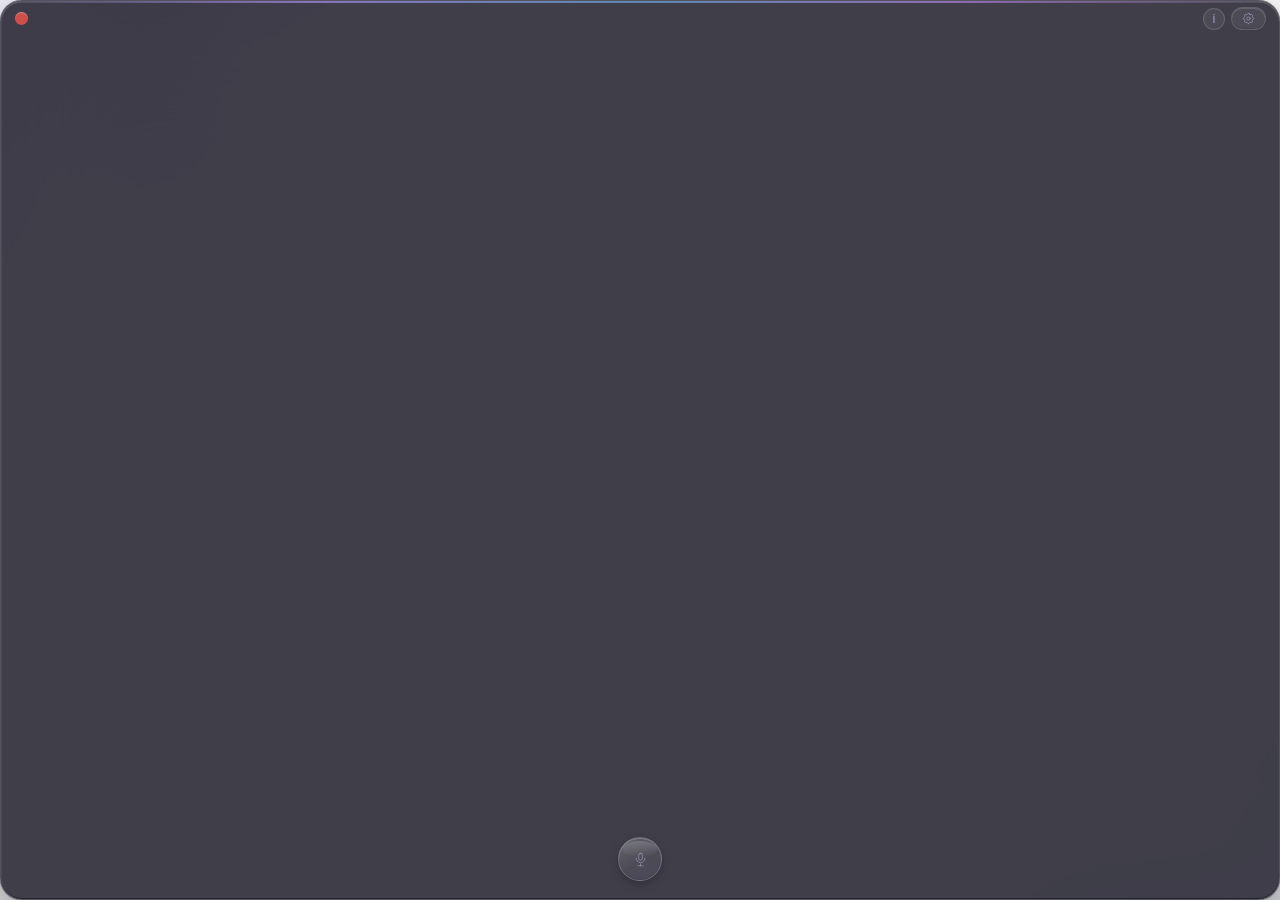
==== ui/index.html @ 180d0a1d "Initial commit: WhisperNote floating voice-to-text app" ====
<!DOCTYPE html>
<html lang="en">
<head>
  <meta charset="UTF-8" />
  <meta name="viewport" content="width=device-width, initial-scale=1.0" />
  <title>whisper note</title>
  <link rel="stylesheet" href="style.css" />
</head>
<body class="pre-open">

  <!-- Drag handle -->
  <div class="drag-region"></div>

  <!-- Ambient orbs -->
  <div class="orb orb-1"></div>
  <div class="orb orb-2"></div>
  <div class="orb orb-3"></div>

  <!-- Settings gear (top-right) -->
  <div class="top-controls">
    <button class="info-btn" id="infoBtn" title="How it works" aria-label="How it works">
      i
    </button>
    <div class="help-card" id="helpCard" role="note" aria-label="Shortcuts and tips">
      <p><kbd>⌃⌘A</kbd> Start/stop recording</p>
      <p><kbd>Space</kbd> Pause/resume while recording</p>
      <p><kbd>Enter</kbd> Stop and transcribe</p>
      <p class="help-tip">Tip: While paused, click the center icon in the waveform to discard.</p>
    </div>
    <button class="settings-btn" id="settingsBtn" title="Settings">
      <svg viewBox="0 0 20 20" fill="none" stroke="currentColor" stroke-width="1.5" stroke-linecap="round" stroke-linejoin="round">
        <path d="M11.49 3.17c-.38-1.56-2.6-1.56-2.98 0a1.532 1.532 0 01-2.286.948c-1.372-.836-2.942.734-2.106 2.106.54.886.061 2.042-.947 2.287-1.561.379-1.561 2.6 0 2.978a1.532 1.532 0 01.947 2.287c-.836 1.372.734 2.942 2.106 2.106a1.532 1.532 0 012.287.947c.379 1.561 2.6 1.561 2.978 0a1.533 1.533 0 012.287-.947c1.372.836 2.942-.734 2.106-2.106a1.533 1.533 0 01.947-2.287c1.561-.379 1.561-2.6 0-2.978a1.532 1.532 0 01-.947-2.287c.836-1.372-.734-2.942-2.106-2.106a1.532 1.532 0 01-2.287-.947z"/>
        <circle cx="10" cy="10" r="2.5"/>
      </svg>
    </button>
  </div>

  <!-- Main glass shell -->
  <div class="shell" id="shell">

    <button class="close-btn" id="closeBtn" title="Close">×</button>

    <!-- Transcript / history area -->
    <div class="chat-wrap" id="chatWrap">
      <div class="messages" id="messages"></div>

      <!-- Mic button row -->
      <div class="bottom-bar">
        <div class="mic-wrap" id="micWrap">
          <div class="mic-btn-wrap" id="micBtnWrap">
            <button class="mic-btn" id="micBtn" title="Record  ⌃⌘A">
              <svg class="mic-icon" viewBox="0 0 24 24" fill="none" stroke="currentColor" stroke-width="1.5" stroke-linecap="round" stroke-linejoin="round">
                <rect x="9" y="2" width="6" height="11" rx="3"/>
                <path d="M5 10a7 7 0 0 0 14 0"/>
                <line x1="12" y1="19" x2="12" y2="22"/>
                <line x1="8"  y1="22" x2="16" y2="22"/>
              </svg>
            </button>
          </div>
      </div>
    </div>

  </div>

  <!-- Settings panel -->
  <div class="settings-overlay" id="settingsOverlay" style="display:none">
    <div class="settings-panel">
      <div class="settings-header">
        <span class="settings-title">Settings</span>
        <button class="settings-close" id="settingsClose">×</button>
      </div>
      <div class="settings-body">

        <label class="settings-label">Transcriber (primary)</label>
        <div class="settings-endpoint-row">
          <input
            class="settings-input"
            id="transcriberIpInput"
            type="text"
            placeholder="IP address"
            autocomplete="off"
            spellcheck="false"
          />
          <input
            class="settings-input settings-port-input"
            id="transcriberPortInput"
            type="number"
            min="1"
            max="65535"
            placeholder="9000"
            autocomplete="off"
            spellcheck="false"
          />
        </div>
        <label class="settings-label">Primary model</label>
        <select class="settings-select" id="transcriberModelSelect">
          <option value="tiny">tiny</option>
          <option value="base">base</option>
          <option value="small">small</option>
          <option value="medium" selected>medium</option>
          <option value="large-v3">large-v3</option>
        </select>
        <p class="settings-hint">Leave empty to skip remote transcription.</p>

        <label class="settings-label" style="margin-top: 14px">Transcriber (fallback)</label>
        <div class="settings-endpoint-row">
          <input
            class="settings-input"
            id="transcriberFallbackIpInput"
            type="text"
            placeholder="IP address"
            autocomplete="off"
            spellcheck="false"
          />
          <input
            class="settings-input settings-port-input"
            id="transcriberFallbackPortInput"
            type="number"
            min="1"
            max="65535"
            placeholder="9000"
            autocomplete="off"
            spellcheck="false"
          />
        </div>
        <label class="settings-label">Fallback model</label>
        <select class="settings-select" id="transcriberFallbackModelSelect">
          <option value="tiny">tiny</option>
          <option value="base">base</option>
          <option value="small">small</option>
          <option value="medium" selected>medium</option>
          <option value="large-v3">large-v3</option>
        </select>

        <label class="settings-label settings-toggle-row" style="margin-top: 14px">
          Always on top
          <input type="checkbox" id="alwaysOnTopToggle" />
          <span class="toggle-track"><span class="toggle-thumb"></span></span>
        </label>

        <label class="settings-label settings-toggle-row" style="margin-top: 14px">
          Use hosted Whisper
          <input type="checkbox" id="useHostedWhisperToggle" />
          <span class="toggle-track"><span class="toggle-thumb"></span></span>
        </label>
        <p class="settings-hint">Try primary/fallback remote servers first.</p>

        <label class="settings-label settings-toggle-row" style="margin-top: 10px">
          Use local fallback
          <input type="checkbox" id="useLocalFallbackToggle" />
          <span class="toggle-track"><span class="toggle-thumb"></span></span>
        </label>
        <p class="settings-hint">Use on-device Whisper if hosted is off or unreachable.</p>

        <label class="settings-label" style="margin-top: 10px">Local Whisper model</label>
        <select class="settings-select" id="localWhisperModelSelect">
          <option value="tiny">tiny  (fastest)</option>
          <option value="base">base</option>
          <option value="small" selected>small  (recommended)</option>
          <option value="medium">medium</option>
          <option value="large-v3">large-v3  (best quality)</option>
        </select>
        <p class="settings-hint">Used when local fallback is active or hosted is disabled.</p>

      </div>
      <div class="settings-footer">
        <button class="settings-save-btn" id="settingsSave">Save</button>
      </div>
    </div>
  </div>

  <script src="app.js"></script>
</body>
</html>
---- ui/style.css ----
/* ── Reset & base ─────────────────────────────────────────────────────────── */
*, *::before, *::after { box-sizing: border-box; margin: 0; padding: 0; }

:root {
  --glass-bg:     rgba(10, 8, 22, 0.78);
  --glass-border: rgba(255, 255, 255, 0.11);

  --accent:       #a78bfa;
  --accent-dim:   rgba(167, 139, 250, 0.18);
  --accent-glow:  rgba(167, 139, 250, 0.35);

  --text:         rgba(235, 232, 255, 0.93);
  --text-dim:     rgba(190, 185, 230, 0.50);
  --text-muted:   rgba(160, 155, 210, 0.30);

  --user-bg:      rgba(167, 139, 250, 0.13);
  --user-border:  rgba(167, 139, 250, 0.22);

  --scrollbar-w: 2px;
  font-size: 14px;
}

html, body {
  width: 100%; height: 100%;
  overflow: hidden;
  background: transparent;
  font-family: -apple-system, "SF Pro Text", "Segoe UI", sans-serif;
  color: var(--text);
  -webkit-font-smoothing: antialiased;
}

/* ── Ambient orbs ─────────────────────────────────────────────────────────── */
.orb {
  position: fixed;
  border-radius: 50%;
  filter: blur(90px);
  pointer-events: none;
  z-index: 0;
  animation: drift 22s ease-in-out infinite alternate;
}
.orb-1 {
  width: 480px; height: 480px;
  background: radial-gradient(circle, rgba(120,80,255,0.30), transparent 65%);
  top: -140px; left: -100px;
  animation-duration: 22s;
}
.orb-2 {
  width: 380px; height: 380px;
  background: radial-gradient(circle, rgba(50,120,255,0.20), transparent 65%);
  bottom: -120px; right: -70px;
  animation-duration: 28s; animation-delay: -10s;
}
.orb-3 {
  width: 260px; height: 260px;
  background: radial-gradient(circle, rgba(200,80,180,0.14), transparent 65%);
  top: 38%; left: 52%;
  animation-duration: 34s; animation-delay: -18s;
}
@keyframes drift {
  0%   { transform: translate(0, 0) scale(1); }
  100% { transform: translate(28px, 18px) scale(1.10); }
}

/* ── Drag region ──────────────────────────────────────────────────────────── */
.drag-region {
  position: fixed;
  top: 0; left: 30px; right: 0;
  height: 36px;
  -webkit-app-region: drag;
  z-index: 10;
}

/* ── Shell ────────────────────────────────────────────────────────────────── */
.shell {
  position: fixed;
  inset: 0;
  z-index: 5;
  background: var(--glass-bg);
  backdrop-filter: blur(56px) saturate(200%) brightness(1.08);
  -webkit-backdrop-filter: blur(56px) saturate(200%) brightness(1.08);
  border: 1px solid var(--glass-border);
  border-radius: 22px;
  overflow: hidden;
  box-shadow:
    inset 0 1.5px 0 rgba(255, 255, 255, 0.14),
    inset 1px 0 0 rgba(255, 255, 255, 0.06),
    inset 0 -1px 0 rgba(0, 0, 0, 0.40),
    0 40px 100px rgba(0, 0, 0, 0.60),
    0 0 0 0.5px rgba(0, 0, 0, 0.45);
  display: flex;
  flex-direction: column;
}

/* Top iridescent sheen */
.shell::before {
  content: "";
  position: absolute;
  top: 0; left: 0; right: 0;
  height: 1.5px;
  background: linear-gradient(
    90deg,
    transparent 0%,
    rgba(167, 139, 250, 0.60) 25%,
    rgba(100, 180, 255, 0.55) 50%,
    rgba(200, 130, 255, 0.50) 75%,
    transparent 100%
  );
  border-radius: 22px 22px 0 0;
  pointer-events: none;
  z-index: 1;
}

/* ── Close button ─────────────────────────────────────────────────────────── */
.close-btn {
  position: absolute;
  top: 11px; left: 14px;
  width: 13px; height: 13px;
  background: rgba(255, 85, 75, 0.75);
  border: none;
  border-radius: 50%;
  cursor: pointer;
  z-index: 20;
  font-size: 0;
  color: transparent;
  transition: background 0.2s, transform 0.15s, box-shadow 0.2s;
  -webkit-app-region: no-drag;
  box-shadow: inset 0 1px 0 rgba(255,255,255,0.30);
}
.close-btn:hover {
  background: rgba(255, 60, 48, 1);
  transform: scale(1.18);
  box-shadow: inset 0 1px 0 rgba(255,255,255,0.30), 0 0 8px rgba(255,60,48,0.50);
  font-size: 9px;
  color: rgba(100, 0, 0, 0.70);
  display: flex; align-items: center; justify-content: center;
}

/* ── Top controls (settings gear) ────────────────────────────────────────── */
.top-controls {
  position: fixed;
  top: 7px; right: 14px;
  z-index: 25;
  -webkit-app-region: no-drag;
  display: flex;
  align-items: center;
  gap: 6px;
}

.info-btn {
  width: 22px;
  height: 22px;
  border: 1px solid rgba(255, 255, 255, 0.14);
  border-radius: 50%;
  background: rgba(255, 255, 255, 0.07);
  color: var(--text-dim);
  font-size: 12px;
  font-weight: 600;
  line-height: 1;
  cursor: pointer;
  display: flex;
  align-items: center;
  justify-content: center;
  transition: background 0.2s, border-color 0.2s, color 0.2s;
}
.info-btn:hover,
.info-btn:focus-visible {
  background: rgba(255, 255, 255, 0.12);
  border-color: rgba(167, 139, 250, 0.38);
  color: var(--text);
  outline: none;
}

.help-card {
  position: absolute;
  top: 30px;
  right: 38px;
  width: 245px;
  border-radius: 11px;
  background: rgba(10, 8, 22, 0.90);
  border: 1px solid rgba(167, 139, 250, 0.22);
  box-shadow: 0 14px 34px rgba(0, 0, 0, 0.42);
  padding: 10px 11px;
  color: var(--text-dim);
  font-size: 11px;
  line-height: 1.5;
  opacity: 0;
  transform: translateY(-4px);
  pointer-events: none;
  visibility: hidden;
  transition: opacity 0.16s ease, transform 0.16s ease, visibility 0.16s;
}
.help-card.open {
  opacity: 1;
  transform: translateY(0);
  visibility: visible;
}
.help-card p + p {
  margin-top: 5px;
}
.help-card .help-tip {
  margin-top: 7px;
  color: var(--text-muted);
}
.help-card kbd {
  display: inline-block;
  min-width: 40px;
  padding: 1px 5px;
  border-radius: 6px;
  border: 1px solid rgba(255, 255, 255, 0.15);
  background: rgba(255, 255, 255, 0.06);
  color: var(--text);
  font-size: 10px;
  font-family: "SF Mono", "Fira Mono", monospace;
  letter-spacing: 0.02em;
}

.settings-btn {
  padding: 4px 10px;
  background: rgba(255, 255, 255, 0.07);
  border: 1px solid rgba(255, 255, 255, 0.12);
  border-radius: 20px;
  cursor: pointer;
  display: flex; align-items: center; justify-content: center;
  color: var(--text-dim);
  transition: background 0.2s, border-color 0.2s, color 0.2s;
  box-shadow: inset 0 1px 0 rgba(255,255,255,0.14), inset 0 -1px 0 rgba(0,0,0,0.10);
}
.settings-btn svg { width: 13px; height: 13px; }
.settings-btn:hover {
  background: rgba(255, 255, 255, 0.11);
  border-color: rgba(167, 139, 250, 0.35);
  color: var(--text);
}
.settings-btn.open {
  background: rgba(167, 139, 250, 0.15);
  border-color: rgba(167, 139, 250, 0.45);
  color: var(--accent);
}

/* ── Chat / transcript area ───────────────────────────────────────────────── */
.chat-wrap {
  flex: 1;
  display: flex;
  flex-direction: column;
  padding: 36px 0 0;
  min-height: 0;
}

.messages {
  flex: 1;
  overflow-y: auto;
  overflow-x: visible;
  padding: 14px 18px 6px;
  display: flex;
  flex-direction: column;
  align-items: flex-start;
  gap: 8px;
  scroll-behavior: smooth;
}
.messages::-webkit-scrollbar { width: var(--scrollbar-w); }
.messages::-webkit-scrollbar-track { background: transparent; }
.messages::-webkit-scrollbar-thumb {
  background: rgba(167, 139, 250, 0.22);
  border-radius: 999px;
}
.messages::-webkit-scrollbar-thumb:hover { background: rgba(167, 139, 250, 0.42); }

/* ── Message bubbles ──────────────────────────────────────────────────────── */
.msg {
  max-width: 84%;
  padding: 10px 15px;
  border-radius: 18px;
  line-height: 1.62;
  font-size: 13.5px;
  word-break: break-word;
  animation: slideUp 0.22s cubic-bezier(0.22, 1, 0.36, 1);
}
@keyframes slideUp {
  from { opacity: 0; transform: translateY(8px); }
  to   { opacity: 1; transform: translateY(0); }
}

/* Voice bubble — right-aligned, glass purple */
.msg.voice {
  align-self: flex-end;
  background: linear-gradient(
    145deg,
    rgba(167, 139, 250, 0.18) 0%,
    rgba(130, 100, 230, 0.10) 100%
  );
  border: 1px solid var(--user-border);
  border-bottom-right-radius: 5px;
  color: rgba(235, 232, 255, 0.96);
  cursor: pointer;
  box-shadow:
    inset 0 1px 0 rgba(255,255,255,0.12),
    inset 0 -1px 0 rgba(0,0,0,0.10),
    0 2px 10px rgba(0,0,0,0.18);
  transition: border-color 0.2s, box-shadow 0.2s;
}
.msg.voice:hover {
  border-color: rgba(167, 139, 250, 0.40);
  box-shadow:
    inset 0 1px 0 rgba(255,255,255,0.16),
    inset 0 -1px 0 rgba(0,0,0,0.10),
    0 2px 14px rgba(167, 139, 250, 0.18);
}

/* Pop-in animation for voice bubbles */
.msg.voice {
  animation: bubblePop 0.38s cubic-bezier(0.34, 1.56, 0.64, 1) forwards;
}
@keyframes bubblePop {
  0%   { opacity: 0; transform: scale(0.70) translateX(14px); }
  60%  { transform: scale(1.04) translateX(-2px); }
  100% { opacity: 1; transform: scale(1) translateX(0); }
}

/* Green flash on copy */
.msg.voice.bubble-copied {
  border-color: rgba(110, 235, 130, 0.65) !important;
  box-shadow:
    inset 0 1px 0 rgba(255,255,255,0.14),
    0 0 14px rgba(80, 220, 110, 0.35) !important;
  transition: none;
}

/* System / status messages */
.msg.system {
  align-self: center;
  font-size: 10px;
  letter-spacing: 0.09em;
  text-transform: uppercase;
  color: var(--text-muted);
  background: transparent;
  border: none;
  padding: 3px 0;
}

/* Transcribing indicator */
.msg.transcribing {
  align-self: flex-end;
  background: linear-gradient(
    145deg,
    rgba(167, 139, 250, 0.10) 0%,
    rgba(130, 100, 230, 0.06) 100%
  );
  border: 1px solid rgba(167, 139, 250, 0.16);
  border-bottom-right-radius: 5px;
  color: var(--text-dim);
  font-size: 12px;
  box-shadow: inset 0 1px 0 rgba(255,255,255,0.08), 0 2px 8px rgba(0,0,0,0.12);
}
.transcribe-dots {
  display: inline-flex;
  gap: 4px;
  vertical-align: middle;
  margin-right: 7px;
}
.transcribe-dots span {
  width: 4px; height: 4px;
  background: var(--accent);
  border-radius: 50%;
  animation: transcribe-bounce 1.4s ease-in-out infinite;
}
.transcribe-dots span:nth-child(2) { animation-delay: 0.20s; }
.transcribe-dots span:nth-child(3) { animation-delay: 0.40s; }
@keyframes transcribe-bounce {
  0%, 60%, 100% { transform: translateY(0);    opacity: 0.38; }
  30%            { transform: translateY(-5px); opacity: 1; }
}

/* ── Bubble wrapper + action buttons ─────────────────────────────────────── */
.msg-wrap {
  display: flex;
  align-items: flex-end;
  gap: 5px;
  width: auto;
  max-width: calc(84% + 28px);
  overflow: visible;
}
.msg-wrap.voice-wrap { align-self: flex-end; flex-direction: row-reverse; }

.msg-wrap .msg {
  max-width: 100%;
  min-width: 0;
  align-self: auto;
}

.msg-actions {
  display: flex;
  flex-direction: column;
  gap: 6px;
  opacity: 0;
  visibility: hidden;
  pointer-events: none;
  transition: opacity 0.18s;
  flex-shrink: 0;
  padding-bottom: 4px;
}
.msg-wrap:hover .msg-actions {
  opacity: 1;
  visibility: visible;
  pointer-events: auto;
}

.action-btn {
  width: 18px; height: 18px;
  display: flex; align-items: center; justify-content: center;
  background: none;
  border: none;
  color: rgba(167, 139, 250, 0.28);
  cursor: pointer;
  padding: 0;
  transition: color 0.16s, filter 0.16s;
  flex-shrink: 0;
}
.action-btn svg { width: 13px; height: 13px; }
.action-btn:hover {
  color: rgba(190, 165, 255, 0.88);
  filter: drop-shadow(0 0 5px rgba(167, 139, 250, 0.45));
}

/* ── Inline edit UI ──────────────────────────────────────────────────────── */
.msg-edit-textarea {
  display: block;
  width: 100%;
  background: transparent;
  border: none;
  outline: none;
  color: var(--text);
  font-size: inherit;
  font-family: inherit;
  line-height: 1.55;
  resize: none;
  padding: 0;
  overflow: hidden;
  min-height: 1.55em;
}
.msg-edit-btns {
  display: flex;
  gap: 6px;
  justify-content: flex-end;
  margin-top: 8px;
}
.msg-edit-save,
.msg-edit-cancel {
  padding: 4px 13px;
  border-radius: 7px;
  font-size: 11px;
  font-weight: 600;
  letter-spacing: 0.03em;
  cursor: pointer;
  transition: background 0.15s, border-color 0.15s;
}
.msg-edit-save {
  background: linear-gradient(150deg, rgba(167,139,250,0.28) 0%, rgba(120,90,220,0.18) 100%);
  border: 1px solid rgba(167, 139, 250, 0.38);
  color: var(--accent);
  box-shadow: inset 0 1px 0 rgba(255,255,255,0.14);
}
.msg-edit-save:hover {
  background: linear-gradient(150deg, rgba(167,139,250,0.40) 0%, rgba(120,90,220,0.28) 100%);
  border-color: rgba(167,139,250,0.55);
}
.msg-edit-cancel {
  background: rgba(255,255,255,0.06);
  border: 1px solid rgba(255,255,255,0.10);
  color: var(--text-dim);
}
.msg-edit-cancel:hover { background: rgba(255,255,255,0.10); }

/* ── Bottom bar ───────────────────────────────────────────────────────────── */
.bottom-bar {
  display: flex;
  flex-direction: column;
  align-items: center;
  gap: 6px;
  padding: 10px 16px 18px;
}

/* Mic button wrapper — holds the canvas when recording */
.mic-wrap {
  position: relative;
  width: 100%;
  min-height: 44px;
}

/* Thin wrapper around the button so its translate animation is independent
   of the hover/active scale transforms on the button itself */
.mic-btn-wrap {
  position: absolute;
  top: 0;
  left: 50%;
  transform: translateX(-50%);
  transition: left 0.30s cubic-bezier(0.4, 0, 0.2, 1),
              transform 0.30s cubic-bezier(0.4, 0, 0.2, 1);
}
.mic-wrap.is-recording .mic-btn-wrap {
  left: 0;
  transform: translateX(0);
}

/* ── Mic button ───────────────────────────────────────────────────────────── */
.mic-btn {
  width: 44px; height: 44px;
  background: linear-gradient(
    150deg,
    rgba(255,255,255,0.20) 0%,
    rgba(255,255,255,0.07) 55%,
    rgba(180,160,255,0.10) 100%
  );
  border: 1px solid rgba(255, 255, 255, 0.18);
  border-radius: 50%;
  cursor: pointer;
  display: flex; align-items: center; justify-content: center;
  position: relative;
  overflow: hidden;
  transition: transform 0.18s cubic-bezier(0.34,1.56,0.64,1), box-shadow 0.2s, border-color 0.2s;
  box-shadow:
    inset 0 1px 0 rgba(255,255,255,0.16),
    inset 0 -1px 0 rgba(0,0,0,0.14),
    0 3px 10px rgba(0,0,0,0.22);
  -webkit-backdrop-filter: blur(12px);
  -webkit-app-region: no-drag;
}
.mic-btn::before {
  content: "";
  position: absolute;
  top: 3px; left: 4px; right: 4px;
  height: 38%;
  background: linear-gradient(to bottom, rgba(255,255,255,0.16), transparent);
  border-radius: 50% 50% 38% 38%;
  pointer-events: none;
}
.mic-btn:hover {
  transform: scale(1.08);
  border-color: rgba(255, 255, 255, 0.28);
  box-shadow:
    inset 0 1.5px 0 rgba(255,255,255,0.40),
    inset 0 -1.5px 0 rgba(0,0,0,0.14),
    0 6px 20px rgba(167,139,250,0.22),
    0 3px 12px rgba(0,0,0,0.22);
}
.mic-btn:active { transform: scale(0.94); }

.mic-btn.recording {
  background: linear-gradient(
    150deg,
    rgba(255,100,100,0.28) 0%,
    rgba(220,50,50,0.14) 100%
  );
  border-color: rgba(255, 90, 80, 0.45);
  animation: pulse-rec 1.2s ease-in-out infinite;
  box-shadow:
    inset 0 1.5px 0 rgba(255,200,200,0.30),
    inset 0 -1.5px 0 rgba(0,0,0,0.14),
    0 0 0 0 rgba(239,68,68,0.40);
}
@keyframes pulse-rec {
  0%, 100% { box-shadow:
    inset 0 1.5px 0 rgba(255,200,200,0.30),
    inset 0 -1.5px 0 rgba(0,0,0,0.14),
    0 0 0 0 rgba(239,68,68,0.40); }
  50% { box-shadow:
    inset 0 1.5px 0 rgba(255,200,200,0.30),
    inset 0 -1.5px 0 rgba(0,0,0,0.14),
    0 0 0 9px rgba(239,68,68,0); }
}

.mic-btn.paused {
  background: linear-gradient(
    150deg,
    rgba(255, 200, 70, 0.22) 0%,
    rgba(220, 155, 30, 0.10) 100%
  );
  border-color: rgba(255, 190, 55, 0.42);
  animation: none;
  box-shadow:
    inset 0 1.5px 0 rgba(255,240,160,0.22),
    inset 0 -1.5px 0 rgba(0,0,0,0.14),
    0 0 14px rgba(255,190,55,0.16);
}

.mic-icon {
  width: 15px; height: 19px;
  position: relative;
  z-index: 1;
  color: var(--text-dim);
  transition: color 0.2s;
}
.mic-btn:hover .mic-icon   { color: var(--text); }
.mic-btn.recording .mic-icon { color: rgba(255, 80, 70, 0.95); }
.mic-btn.paused .mic-icon    { color: rgba(255, 200, 70, 0.90); }

/* ── Waveform canvas ──────────────────────────────────────────────────────── */
.waveform-canvas {
  position: absolute;
  left: 52px;   /* 44px button + 8px gap */
  right: 0;
  top: 3px;     /* (44 - 38) / 2 */
  height: 38px;
  border-radius: 19px;
  background: rgba(167, 139, 250, 0.04);
  border: 1px solid rgba(167, 139, 250, 0.18);
  box-shadow:
    inset 0 1px 0 rgba(255, 255, 255, 0.10),
    inset 0 -1px 0 rgba(0, 0, 0, 0.08),
    0 0 18px rgba(167, 139, 250, 0.08);
  animation: canvas-appear 0.30s cubic-bezier(0.4, 0, 0.2, 1) forwards;
}
@keyframes canvas-appear {
  from { opacity: 0; transform: translateX(10px); }
  to   { opacity: 1; transform: translateX(0);    }
}
.waveform-canvas.discarding {
  animation: waveform-discard 140ms ease forwards;
}
@keyframes waveform-discard {
  from { opacity: 1; transform: scale(1);    }
  to   { opacity: 0; transform: scale(0.97); }
}

/* ── Settings panel ───────────────────────────────────────────────────────── */
.settings-overlay {
  position: fixed;
  inset: 0;
  z-index: 50;
  display: flex;
  align-items: flex-start;
  justify-content: flex-end;
  padding: 48px 14px 0;
  pointer-events: none;
}
.settings-overlay[style*="flex"] { pointer-events: auto; }

.settings-panel {
  width: 240px;
  max-height: calc(100vh - 62px);
  display: flex;
  flex-direction: column;
  background: rgba(10, 7, 24, 0.82);
  backdrop-filter: blur(52px) saturate(1.6);
  -webkit-backdrop-filter: blur(52px) saturate(1.6);
  border: 1px solid rgba(167, 139, 250, 0.18);
  border-radius: 16px;
  box-shadow:
    0 20px 60px rgba(0,0,0,0.50),
    inset 0 1px 0 rgba(255,255,255,0.12);
  overflow: hidden;
  animation: dropIn 0.18s cubic-bezier(0.34,1.4,0.64,1);
}
@keyframes dropIn {
  from { opacity: 0; transform: translateY(-8px) scale(0.97); }
  to   { opacity: 1; transform: translateY(0)    scale(1); }
}

.settings-header {
  display: flex;
  align-items: center;
  justify-content: space-between;
  padding: 13px 16px 10px;
  border-bottom: 1px solid rgba(255,255,255,0.07);
}
.settings-title {
  font-size: 11px;
  font-weight: 600;
  letter-spacing: 0.10em;
  text-transform: uppercase;
  color: var(--text-dim);
}
.settings-close {
  width: 20px; height: 20px;
  background: rgba(255,255,255,0.07);
  border: 1px solid rgba(255,255,255,0.10);
  border-radius: 50%;
  color: var(--text-dim);
  font-size: 13px;
  cursor: pointer;
  display: flex; align-items: center; justify-content: center;
  line-height: 1;
  transition: background 0.15s, color 0.15s;
}
.settings-close:hover { background: rgba(255,80,70,0.20); color: rgba(255,130,120,0.90); }

.settings-body {
  padding: 14px 16px;
  display: flex;
  flex-direction: column;
  gap: 6px;
  overflow-x: hidden;
  overflow-y: auto;
  flex: 1;
  min-height: 0;
  /* Firefox */
  scrollbar-width: thin;
  scrollbar-color: rgba(167,139,250,0.25) transparent;
}
/* WebKit — used by pywebview */
.settings-body::-webkit-scrollbar {
  width: 3px;
}
.settings-body::-webkit-scrollbar-track {
  background: transparent;
}
.settings-body::-webkit-scrollbar-thumb {
  background: rgba(167,139,250,0.30);
  border-radius: 999px;
}
.settings-body::-webkit-scrollbar-thumb:hover {
  background: rgba(167,139,250,0.55);
}
.settings-label {
  font-size: 10px;
  font-weight: 600;
  letter-spacing: 0.09em;
  text-transform: uppercase;
  color: var(--text-dim);
}

.settings-endpoint-row {
  display: flex;
  gap: 8px;
  align-items: center;
  margin-bottom: 6px;
}
.settings-endpoint-row .settings-input {
  flex: 1;
}
.settings-port-input {
  flex: 0 0 60px !important;
}
.settings-select {
  width: 100%;
  background: rgba(255,255,255,0.06);
  border: 1px solid rgba(255,255,255,0.11);
  border-radius: 10px;
  padding: 8px 11px;
  color: var(--text);
  font-size: 12px;
  font-family: inherit;
  outline: none;
  cursor: pointer;
  transition: border-color 0.2s, background 0.2s;
}
.settings-select:focus {
  border-color: rgba(167,139,250,0.45);
  background: rgba(255,255,255,0.09);
}

.settings-hint {
  font-size: 10px;
  color: var(--text-muted);
  line-height: 1.5;
  margin-top: 2px;
}

/* Toggle switch */
.settings-toggle-row {
  display: flex;
  align-items: center;
  justify-content: space-between;
  cursor: pointer;
  user-select: none;
}
.settings-toggle-row input[type="checkbox"] {
  display: none;
}
.toggle-track {
  position: relative;
  width: 34px;
  height: 19px;
  background: rgba(255,255,255,0.12);
  border-radius: 999px;
  border: 1px solid rgba(255,255,255,0.15);
  flex-shrink: 0;
  transition: background 0.2s, border-color 0.2s;
}
.toggle-thumb {
  position: absolute;
  top: 2px;
  left: 2px;
  width: 13px;
  height: 13px;
  border-radius: 50%;
  background: rgba(255,255,255,0.5);
  transition: transform 0.2s, background 0.2s;
}
.settings-toggle-row input:checked + .toggle-track {
  background: rgba(139,92,246,0.55);
  border-color: rgba(139,92,246,0.6);
}
.settings-toggle-row input:checked + .toggle-track .toggle-thumb {
  transform: translateX(15px);
  background: #fff;
}

.settings-footer {
  padding: 10px 16px 14px;
  border-top: 1px solid rgba(255,255,255,0.07);
}
.settings-save-btn {
  width: 100%;
  padding: 8px;
  background: linear-gradient(150deg, rgba(167,139,250,0.26) 0%, rgba(120,90,220,0.16) 100%);
  border: 1px solid rgba(167,139,250,0.35);
  border-radius: 10px;
  color: var(--accent);
  font-size: 12px;
  font-weight: 600;
  letter-spacing: 0.04em;
  cursor: pointer;
  transition: background 0.15s, border-color 0.15s;
  box-shadow: inset 0 1px 0 rgba(255,255,255,0.14);
}
.settings-save-btn:hover {
  background: linear-gradient(150deg, rgba(167,139,250,0.38) 0%, rgba(120,90,220,0.26) 100%);
  border-color: rgba(167,139,250,0.52);
}

/* ── Window open animation ────────────────────────────────────────────────── */
@keyframes windowOpen {
  0%   { opacity: 0;   transform: scale(0.90); filter: blur(10px); }
  55%  { opacity: 1;   transform: scale(1.02); filter: blur(0px);  }
  100% { opacity: 1;   transform: scale(1);    filter: blur(0px);  }
}
body.pre-open {
  opacity: 0;
  transform: scale(0.90);
  filter: blur(10px);
  transform-origin: center center;
}
body.opening {
  animation: windowOpen 360ms cubic-bezier(0.34, 1.2, 0.64, 1) forwards;
  transform-origin: center center;
}

/* ── Window close animation ───────────────────────────────────────────────── */
@keyframes windowClose {
  0%   { opacity: 1;    transform: scale(1);    filter: blur(0px); }
  60%  { opacity: 0.85; transform: scale(0.96); filter: blur(0px); }
  100% { opacity: 0;    transform: scale(0.88); filter: blur(4px); }
}
body.closing {
  animation: windowClose 200ms cubic-bezier(0.4, 0, 1, 1) forwards;
  pointer-events: none;
  transform-origin: center center;
}
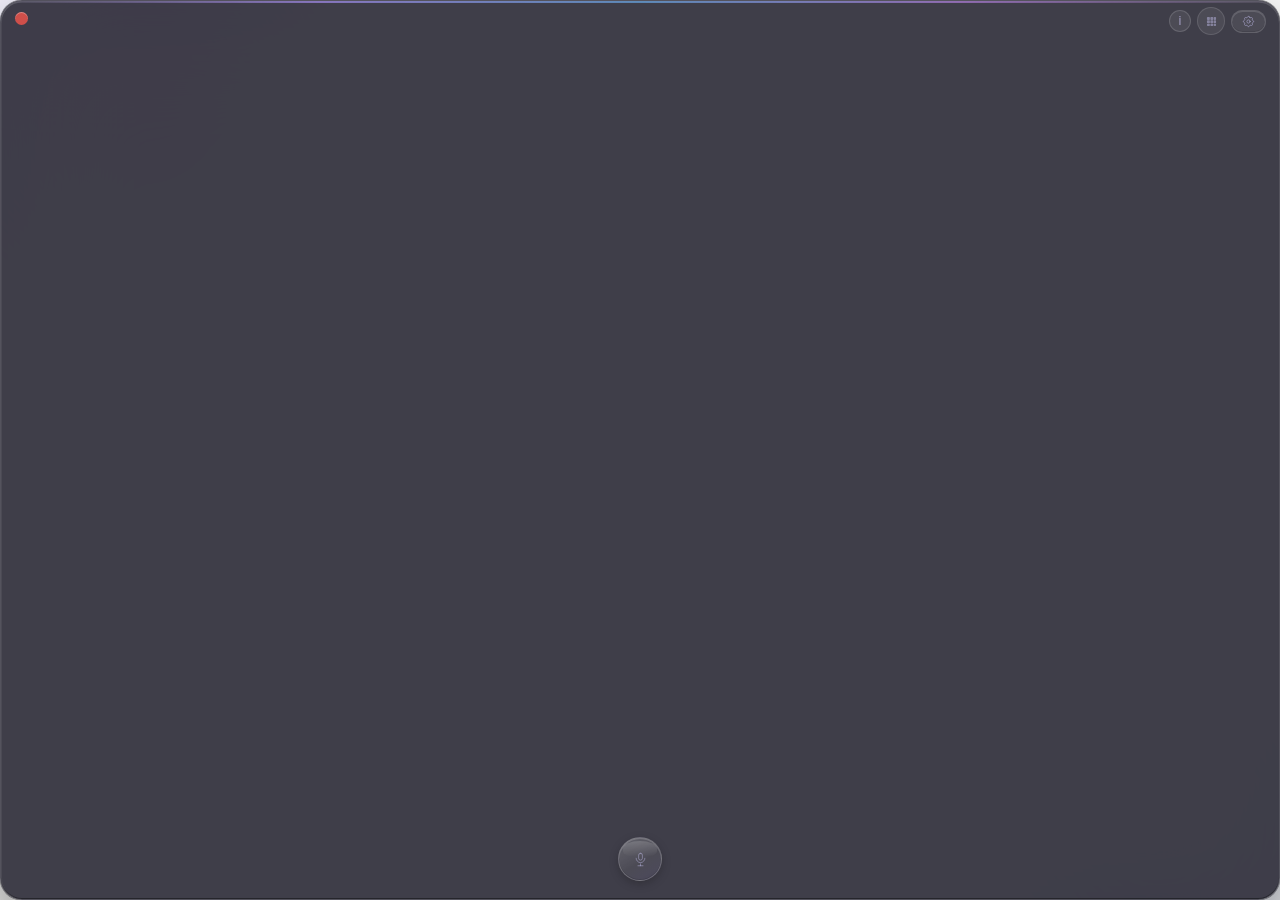
==== commit c1ca3838: "Add favorites overlay for WhisperNote" ====
--- a/ui/index.html
+++ b/ui/index.html
@@ -20,6 +20,19 @@
   <div class="top-controls">
     <button class="info-btn" id="infoBtn" title="How it works" aria-label="How it works">
       i
+    </button>
+    <button class="nodes-btn" id="nodesBtn" title="Favorite notes" aria-label="Open favorite notes">
+      <svg viewBox="0 0 20 20" fill="currentColor" aria-hidden="true">
+        <rect x="3" y="3" width="4.5" height="4.5" rx="1.1" />
+        <rect x="8.25" y="3" width="4.5" height="4.5" rx="1.1" />
+        <rect x="13.5" y="3" width="3.5" height="4.5" rx="1.1" />
+        <rect x="3" y="8.25" width="4.5" height="4.5" rx="1.1" />
+        <rect x="8.25" y="8.25" width="4.5" height="4.5" rx="1.1" />
+        <rect x="13.5" y="8.25" width="3.5" height="4.5" rx="1.1" />
+        <rect x="3" y="13.5" width="4.5" height="3.5" rx="1.1" />
+        <rect x="8.25" y="13.5" width="4.5" height="3.5" rx="1.1" />
+        <rect x="13.5" y="13.5" width="3.5" height="3.5" rx="1.1" />
+      </svg>
     </button>
     <div class="help-card" id="helpCard" role="note" aria-label="Shortcuts and tips">
       <p><kbd>⌃⌘A</kbd> Start/stop recording</p>
@@ -162,9 +175,35 @@
         </select>
         <p class="settings-hint">Used when local fallback is active or hosted is disabled.</p>
 
+        <label class="settings-label" style="margin-top: 14px">Language</label>
+        <select class="settings-select" id="languageSelect">
+          <option value="auto" selected>Auto-detect</option>
+          <option value="en">English</option>
+          <option value="de">German (Deutsch)</option>
+        </select>
+        <p class="settings-hint">Language for transcription.</p>
+
       </div>
       <div class="settings-footer">
         <button class="settings-save-btn" id="settingsSave">Save</button>
+      </div>
+    </div>
+  </div>
+
+  <div class="nodes-overlay" id="nodesOverlay" hidden>
+    <div class="nodes-backdrop" id="nodesBackdrop"></div>
+    <div class="nodes-modal" id="nodesModal" role="dialog" aria-modal="true" aria-label="Favorite notes">
+      <button class="nodes-close" id="nodesClose" title="Close">×</button>
+      <div class="nodes-header">
+        <div>
+          <div class="nodes-title">Favorite notes</div>
+          <div class="nodes-subtitle">Click a note to focus and edit it.</div>
+        </div>
+        <div class="nodes-count" id="nodesCount"></div>
+      </div>
+      <div class="nodes-stage">
+        <div class="nodes-grid" id="nodesGrid"></div>
+        <div class="nodes-focus-stage" id="nodesFocusStage"></div>
       </div>
     </div>
   </div>
--- a/ui/style.css
+++ b/ui/style.css
@@ -237,6 +237,34 @@
   color: var(--accent);
 }
 
+.nodes-btn {
+  width: 28px;
+  height: 28px;
+  padding: 0;
+  border-radius: 50%;
+  background: rgba(255, 255, 255, 0.07);
+  border: 1px solid rgba(255, 255, 255, 0.12);
+  color: var(--text-dim);
+  display: flex;
+  align-items: center;
+  justify-content: center;
+  cursor: pointer;
+  transition: background 0.2s, border-color 0.2s, color 0.2s, transform 0.2s;
+}
+.nodes-btn svg {
+  width: 13px;
+  height: 13px;
+}
+.nodes-btn:hover,
+.nodes-btn:focus-visible,
+.nodes-btn.open {
+  background: rgba(167, 139, 250, 0.15);
+  border-color: rgba(167, 139, 250, 0.38);
+  color: var(--accent);
+  outline: none;
+  transform: translateY(-0.5px);
+}
+
 /* ── Chat / transcript area ───────────────────────────────────────────────── */
 .chat-wrap {
   flex: 1;
@@ -292,6 +320,8 @@
   border-bottom-right-radius: 5px;
   color: rgba(235, 232, 255, 0.96);
   cursor: pointer;
+  position: relative;
+  padding: 10px 30px 20px 15px;
   box-shadow:
     inset 0 1px 0 rgba(255,255,255,0.12),
     inset 0 -1px 0 rgba(0,0,0,0.10),
@@ -323,6 +353,21 @@
     inset 0 1px 0 rgba(255,255,255,0.14),
     0 0 14px rgba(80, 220, 110, 0.35) !important;
   transition: none;
+}
+
+.msg.voice.favorited {
+  border-color: rgba(255, 213, 96, 0.32);
+  box-shadow:
+    inset 0 1px 0 rgba(255,255,255,0.12),
+    inset 0 -1px 0 rgba(0,0,0,0.10),
+    0 2px 12px rgba(255, 198, 72, 0.18);
+}
+.msg.voice.favorited:hover {
+  border-color: rgba(255, 213, 96, 0.50);
+  box-shadow:
+    inset 0 1px 0 rgba(255,255,255,0.16),
+    inset 0 -1px 0 rgba(0,0,0,0.10),
+    0 2px 16px rgba(255, 198, 72, 0.22);
 }
 
 /* System / status messages */
@@ -378,6 +423,7 @@
   width: auto;
   max-width: calc(84% + 28px);
   overflow: visible;
+  position: relative;
 }
 .msg-wrap.voice-wrap { align-self: flex-end; flex-direction: row-reverse; }
 
@@ -419,6 +465,240 @@
 .action-btn:hover {
   color: rgba(190, 165, 255, 0.88);
   filter: drop-shadow(0 0 5px rgba(167, 139, 250, 0.45));
+}
+
+.voice-text {
+  display: block;
+}
+
+.favorite-btn {
+  position: absolute;
+  right: 9px;
+  bottom: 9px;
+  width: 11px;
+  height: 11px;
+  padding: 0;
+  border-radius: 50%;
+  border: 1px solid rgba(167, 139, 250, 0.24);
+  background: rgba(255, 255, 255, 0.07);
+  box-shadow:
+    inset 0 1px 0 rgba(255,255,255,0.12),
+    inset 0 -1px 0 rgba(0,0,0,0.12),
+    0 0 0 1px rgba(0,0,0,0.18);
+  cursor: pointer;
+  opacity: 0.82;
+  transition:
+    background 0.16s,
+    border-color 0.16s,
+    box-shadow 0.16s,
+    transform 0.16s,
+    opacity 0.16s;
+  z-index: 2;
+}
+.favorite-btn:hover,
+.favorite-btn:focus-visible {
+  outline: none;
+  transform: scale(1.08);
+  opacity: 1;
+  border-color: rgba(167, 139, 250, 0.42);
+  background: rgba(167, 139, 250, 0.22);
+  box-shadow:
+    inset 0 1px 0 rgba(255,255,255,0.16),
+    0 0 0 2px rgba(167, 139, 250, 0.12),
+    0 0 10px rgba(167, 139, 250, 0.30);
+}
+.favorite-btn.active {
+  opacity: 1;
+  border-color: rgba(167, 139, 250, 0.82);
+  background: radial-gradient(circle at 35% 35%, rgba(233, 228, 255, 0.92) 0%, rgba(167, 139, 250, 0.96) 48%, rgba(121, 91, 219, 0.98) 100%);
+  box-shadow:
+    inset 0 1px 0 rgba(255,255,255,0.20),
+    0 0 0 2px rgba(167, 139, 250, 0.12),
+    0 0 12px rgba(167, 139, 250, 0.48);
+}
+.favorite-btn:disabled {
+  opacity: 0.22;
+  cursor: default;
+  transform: none;
+  box-shadow:
+    inset 0 1px 0 rgba(255,255,255,0.10),
+    inset 0 -1px 0 rgba(0,0,0,0.12),
+  0 0 0 1px rgba(0,0,0,0.18);
+}
+
+/* ── Favorites overlay ────────────────────────────────────────────────────── */
+.nodes-overlay {
+  position: fixed;
+  inset: 0;
+  z-index: 80;
+  opacity: 0;
+  visibility: hidden;
+  pointer-events: none;
+  transition: opacity 0.22s ease, visibility 0.22s ease;
+}
+.nodes-overlay.open {
+  opacity: 1;
+  visibility: visible;
+  pointer-events: auto;
+}
+.nodes-backdrop {
+  position: absolute;
+  inset: 0;
+  background:
+    radial-gradient(circle at 20% 12%, rgba(167, 139, 250, 0.10), transparent 34%),
+    radial-gradient(circle at 80% 82%, rgba(90, 120, 255, 0.08), transparent 30%),
+    rgba(5, 6, 14, 0.82);
+  backdrop-filter: blur(18px) saturate(120%);
+  -webkit-backdrop-filter: blur(18px) saturate(120%);
+}
+.nodes-modal {
+  position: relative;
+  z-index: 2;
+  width: 100%;
+  height: 100%;
+  padding: 18px 18px 16px;
+  display: flex;
+  flex-direction: column;
+  gap: 12px;
+}
+.nodes-close {
+  position: absolute;
+  top: 14px;
+  left: 14px;
+  width: 14px;
+  height: 14px;
+  border: none;
+  border-radius: 50%;
+  background: rgba(255, 85, 75, 0.78);
+  color: transparent;
+  cursor: pointer;
+  z-index: 3;
+  box-shadow: inset 0 1px 0 rgba(255,255,255,0.28);
+  transition: transform 0.16s ease, background 0.16s ease, box-shadow 0.16s ease;
+}
+.nodes-close:hover {
+  transform: scale(1.14);
+  background: rgba(255, 72, 60, 0.95);
+  box-shadow: inset 0 1px 0 rgba(255,255,255,0.28), 0 0 10px rgba(255,72,60,0.42);
+}
+.nodes-header {
+  position: relative;
+  z-index: 2;
+  padding: 4px 40px 0 40px;
+  display: flex;
+  align-items: start;
+  justify-content: space-between;
+  gap: 12px;
+}
+.nodes-title {
+  font-size: 13px;
+  font-weight: 600;
+  letter-spacing: 0.03em;
+  color: var(--text);
+}
+.nodes-subtitle {
+  margin-top: 3px;
+  color: var(--text-dim);
+  font-size: 11px;
+}
+.nodes-count {
+  color: var(--text-muted);
+  font-size: 10px;
+  letter-spacing: 0.12em;
+  text-transform: uppercase;
+  white-space: nowrap;
+}
+.nodes-stage {
+  position: relative;
+  z-index: 2;
+  flex: 1;
+  min-height: 0;
+  overflow: hidden;
+}
+.nodes-grid {
+  width: 100%;
+  height: 100%;
+  padding: 14px 6px 8px;
+  display: grid;
+  grid-template-columns: repeat(auto-fit, minmax(220px, 1fr));
+  gap: 14px;
+  align-content: start;
+  overflow-y: auto;
+  overflow-x: hidden;
+}
+.nodes-grid::-webkit-scrollbar { width: var(--scrollbar-w); }
+.nodes-grid::-webkit-scrollbar-thumb {
+  background: rgba(167, 139, 250, 0.20);
+  border-radius: 999px;
+}
+.nodes-empty {
+  grid-column: 1 / -1;
+  padding: 18px 16px;
+  border-radius: 18px;
+  border: 1px dashed rgba(167, 139, 250, 0.20);
+  background: rgba(167, 139, 250, 0.05);
+  color: var(--text-dim);
+  font-size: 12px;
+  line-height: 1.6;
+  text-align: center;
+}
+.nodes-grid-item {
+  width: 100%;
+  animation: nodesCardIn 0.32s cubic-bezier(0.22, 1, 0.36, 1) both;
+  animation-delay: var(--enter-delay, 0ms);
+}
+@keyframes nodesCardIn {
+  from { opacity: 0; transform: translateY(14px) scale(0.96); }
+  to   { opacity: 1; transform: translateY(0) scale(1); }
+}
+.nodes-grid-item .msg.voice {
+  width: 100%;
+  max-width: none;
+  align-self: stretch;
+  cursor: pointer;
+}
+.nodes-grid-item-dimmed {
+  opacity: 0.18;
+  transform: scale(0.985);
+  pointer-events: none;
+}
+.nodes-focus-stage {
+  position: fixed;
+  inset: 0;
+  z-index: 4;
+  pointer-events: none;
+}
+.nodes-focus-wrap {
+  position: fixed;
+  margin: 0;
+  display: block;
+  z-index: 6;
+  pointer-events: auto;
+  transition:
+    left 0.32s cubic-bezier(0.22, 1, 0.36, 1),
+    top 0.32s cubic-bezier(0.22, 1, 0.36, 1),
+    width 0.32s cubic-bezier(0.22, 1, 0.36, 1),
+    opacity 0.20s ease,
+    transform 0.32s cubic-bezier(0.22, 1, 0.36, 1);
+}
+.nodes-focus-wrap.is-focused {
+  left: 50% !important;
+  top: 50% !important;
+  width: min(640px, calc(100vw - 66px)) !important;
+  transform: translate(-50%, -50%) scale(1.01);
+}
+.nodes-focus-wrap .msg.voice {
+  width: 100%;
+  max-width: none;
+  min-width: 0;
+  cursor: text;
+}
+.nodes-focus-wrap .msg-actions {
+  display: none;
+}
+.nodes-focus-wrap .favorite-btn {
+  right: 10px;
+  bottom: 10px;
 }
 
 /* ── Inline edit UI ──────────────────────────────────────────────────────── */
@@ -846,3 +1126,31 @@
   pointer-events: none;
   transform-origin: center center;
 }
+
+/* ── Drag and drop ─────────────────────────────────────────────────────────── */
+body.drag-over .shell {
+  outline: 3px dashed var(--accent);
+  outline-offset: -3px;
+}
+
+body.drag-over::before {
+  content: "Drop audio file";
+  position: fixed;
+  inset: 0;
+  display: flex;
+  align-items: center;
+  justify-content: center;
+  background: rgba(10, 8, 22, 0.85);
+  backdrop-filter: blur(8px);
+  font-size: 18px;
+  font-weight: 500;
+  color: var(--accent);
+  z-index: 1000;
+  pointer-events: none;
+  animation: fadeIn 150ms ease;
+}
+
+@keyframes fadeIn {
+  from { opacity: 0; }
+  to { opacity: 1; }
+}
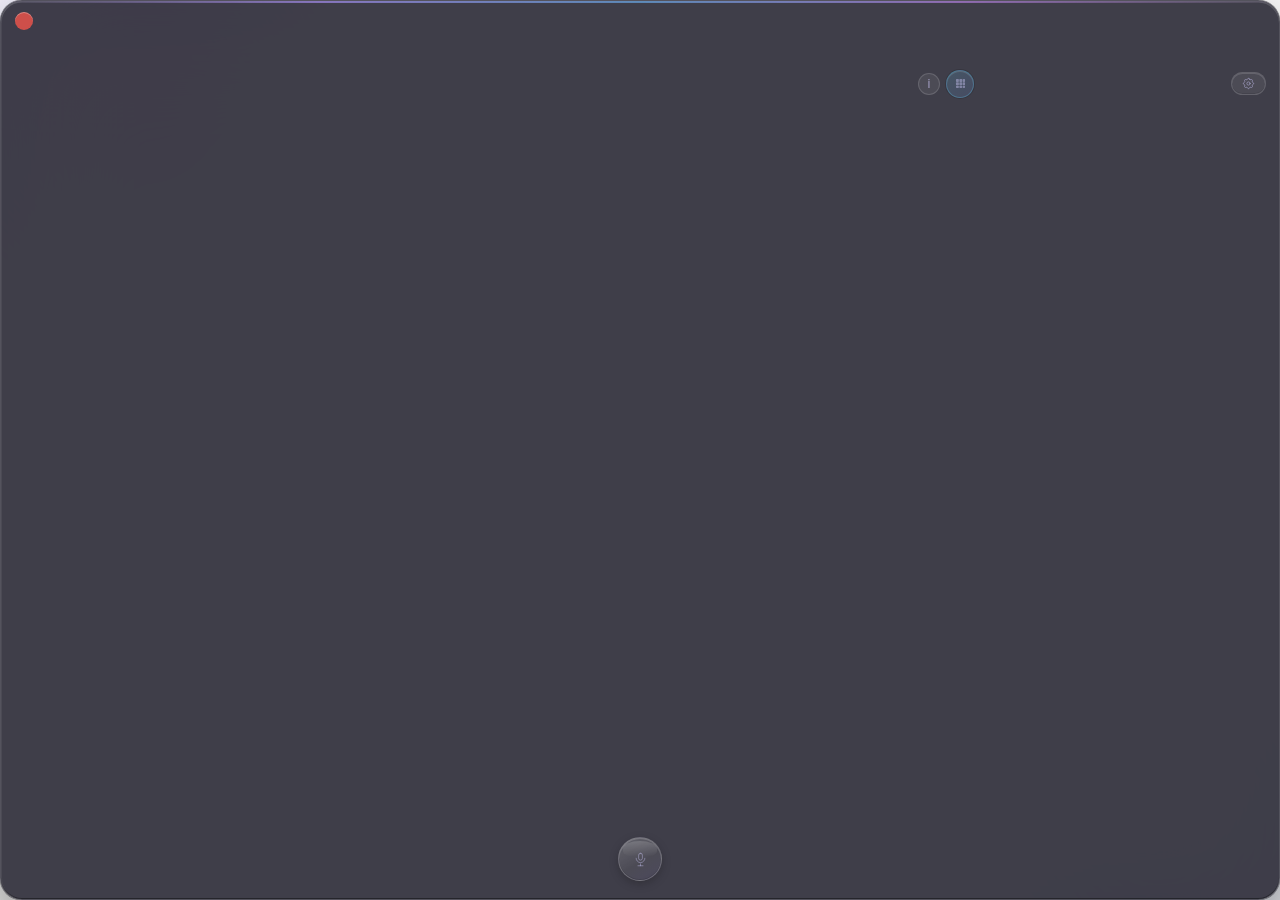
==== commit 59fb602b: "Add hotkey to favorite latest note" ====
--- a/ui/index.html
+++ b/ui/index.html
@@ -36,6 +36,7 @@
     </button>
     <div class="help-card" id="helpCard" role="note" aria-label="Shortcuts and tips">
       <p><kbd>⌃⌘A</kbd> Start/stop recording</p>
+      <p><kbd>⌃⌘Y</kbd> Favorite last note</p>
       <p><kbd>Space</kbd> Pause/resume while recording</p>
       <p><kbd>Enter</kbd> Stop and transcribe</p>
       <p class="help-tip">Tip: While paused, click the center icon in the waveform to discard.</p>
@@ -183,6 +184,16 @@
         </select>
         <p class="settings-hint">Language for transcription.</p>
 
+        <label class="settings-label" style="margin-top: 14px">History window</label>
+        <select class="settings-select" id="historyWindowSelect">
+          <option value="all" selected>All time</option>
+          <option value="24h">Last 24 hours</option>
+          <option value="7d">Last 7 days</option>
+          <option value="30d">Last 30 days</option>
+          <option value="90d">Last 90 days</option>
+        </select>
+        <p class="settings-hint">Controls how much saved history is shown on startup.</p>
+
       </div>
       <div class="settings-footer">
         <button class="settings-save-btn" id="settingsSave">Save</button>
--- a/ui/style.css
+++ b/ui/style.css
@@ -4,6 +4,18 @@
 :root {
   --glass-bg:     rgba(10, 8, 22, 0.78);
   --glass-border: rgba(255, 255, 255, 0.11);
+
+  --atlas-cyan:   #62d4ff;
+  --atlas-purple: #a46dff;
+  --atlas-glow-cyan: rgba(98, 212, 255, 0.25);
+  --atlas-glow-purple: rgba(164, 109, 255, 0.28);
+  --atlas-gradient: linear-gradient(135deg, rgba(98,212,255,0.16), rgba(164,109,255,0.12));
+  --atlas-gradient-sweep: linear-gradient(90deg,
+    rgba(98,212,255,0) 0%,
+    rgba(98,212,255,0.16) 18%,
+    rgba(255,255,255,0.14) 50%,
+    rgba(164,109,255,0.16) 72%,
+    rgba(98,212,255,0) 100%);
 
   --accent:       #a78bfa;
   --accent-dim:   rgba(167, 139, 250, 0.18);
@@ -27,6 +39,84 @@
   font-family: -apple-system, "SF Pro Text", "Segoe UI", sans-serif;
   color: var(--text);
   -webkit-font-smoothing: antialiased;
+}
+
+body.favorites-view {
+  --favorites-card-height: clamp(240px, 34vh, 320px);
+  background:
+    radial-gradient(circle at 16% 14%, rgba(98, 212, 255, 0.08), transparent 28%),
+    radial-gradient(circle at 84% 82%, rgba(164, 109, 255, 0.10), transparent 28%),
+    linear-gradient(180deg, rgba(8, 11, 18, 0.98), rgba(10, 13, 22, 0.98));
+}
+
+body.favorites-view .top-controls,
+body.favorites-view .bottom-bar,
+body.favorites-view .settings-overlay,
+body.favorites-view .help-card,
+body.favorites-view .nodes-overlay {
+  display: none !important;
+}
+
+body.favorites-view .shell {
+  width: calc(100% - 24px);
+  height: calc(100% - 24px);
+  margin: 12px;
+  border-radius: 20px;
+}
+
+body.favorites-view .close-btn {
+  display: flex;
+}
+
+body.favorites-view .chat-wrap {
+  padding: 34px 14px 14px;
+}
+
+body.favorites-view .messages {
+  display: grid;
+  grid-template-columns: repeat(auto-fit, minmax(220px, 1fr));
+  grid-auto-rows: var(--favorites-card-height);
+  gap: 14px;
+  align-content: start;
+  padding: 16px 16px 12px;
+  overflow-y: auto;
+  overflow-x: hidden;
+}
+
+body.favorites-view .history-empty {
+  grid-column: 1 / -1;
+}
+
+body.favorites-view .favorites-grid-item {
+  width: 100%;
+  height: var(--favorites-card-height);
+  overflow: hidden;
+}
+
+body.favorites-view .favorites-grid-item .voice-wrap {
+  width: 100%;
+  height: 100%;
+  max-width: none;
+  align-self: stretch;
+}
+
+body.favorites-view .favorites-grid-item .msg.voice {
+  width: 100%;
+  max-width: none;
+  align-self: stretch;
+  height: 100%;
+  display: flex;
+  flex-direction: column;
+  overflow: hidden;
+}
+
+body.favorites-view .msg.voice .msg-actions {
+  display: none;
+}
+
+body.favorites-view .msg.voice .favorite-btn {
+  right: 10px;
+  bottom: 10px;
 }
 
 /* ── Ambient orbs ─────────────────────────────────────────────────────────── */
@@ -59,6 +149,98 @@
 @keyframes drift {
   0%   { transform: translate(0, 0) scale(1); }
   100% { transform: translate(28px, 18px) scale(1.10); }
+}
+
+@keyframes atlas-gradient-drift {
+  0%   { background-position: 0% 50%; }
+  50%  { background-position: 100% 50%; }
+  100% { background-position: 0% 50%; }
+}
+
+@keyframes atlas-soft-pulse {
+  0%, 100% {
+    box-shadow:
+      inset 0 1px 0 rgba(255,255,255,0.18),
+      0 0 0 1px rgba(0,0,0,0.12),
+      0 0 10px rgba(98,212,255,0.18);
+  }
+  50% {
+    box-shadow:
+      inset 0 1px 0 rgba(255,255,255,0.22),
+      0 0 0 1px rgba(0,0,0,0.12),
+      0 0 14px rgba(98,212,255,0.30),
+      0 0 12px rgba(164,109,255,0.18);
+  }
+}
+
+@keyframes atlas-led-sweep {
+  0%   { background-position: 0% 50%; }
+  50%  { background-position: 100% 50%; }
+  100% { background-position: 0% 50%; }
+}
+
+@keyframes atlas-introspect-sweep {
+  0%   { background-position: 0% 50%; }
+  100% { background-position: 100% 50%; }
+}
+
+/* ── Border glow system ─────────────────────────────────────────────────── */
+.edge-glow-target {
+  position: relative;
+  isolation: isolate;
+}
+.edge-glow-target > .border-glow-layer {
+  position: absolute;
+  inset: 0;
+  border-radius: inherit;
+  pointer-events: none;
+  z-index: 0;
+  opacity: var(--glow-edge, 0);
+  transition: opacity 0.12s linear;
+}
+.edge-glow-target > .border-glow-layer::before,
+.edge-glow-target > .border-glow-layer::after {
+  content: "";
+  position: absolute;
+  inset: 0;
+  border-radius: inherit;
+}
+.edge-glow-target > .border-glow-layer::before {
+  inset: calc(var(--glow-spread, 18px) * -1);
+  background:
+    radial-gradient(circle at var(--glow-x, 50%) var(--glow-y, 50%),
+      rgba(98, 212, 255, 0.42) 0%,
+      rgba(98, 212, 255, 0.18) 18%,
+      rgba(164, 109, 255, 0.10) 34%,
+      transparent 68%);
+  filter: blur(12px) saturate(140%);
+  mix-blend-mode: screen;
+}
+.edge-glow-target > .border-glow-layer::after {
+  inset: 0;
+  padding: 1px;
+  background: linear-gradient(135deg,
+    rgba(98, 212, 255, 0.82),
+    rgba(255, 255, 255, 0.24),
+    rgba(164, 109, 255, 0.72));
+  opacity: calc(0.16 + (var(--glow-edge, 0) * 0.78));
+  -webkit-mask:
+    linear-gradient(#fff 0 0) content-box,
+    linear-gradient(#fff 0 0);
+  -webkit-mask-composite: xor;
+          mask-composite: exclude;
+  box-shadow:
+    inset 0 0 0 1px rgba(255,255,255,0.06),
+    inset 0 0 14px rgba(98,212,255,0.08);
+}
+.edge-glow-target > :not(.border-glow-layer) {
+  position: relative;
+  z-index: 1;
+}
+.shell.edge-glow-target,
+.settings-panel.edge-glow-target,
+.nodes-modal.edge-glow-target {
+  overflow: visible;
 }
 
 /* ── Drag region ──────────────────────────────────────────────────────────── */
@@ -114,7 +296,7 @@
 .close-btn {
   position: absolute;
   top: 11px; left: 14px;
-  width: 13px; height: 13px;
+  width: 18px; height: 18px;
   background: rgba(255, 85, 75, 0.75);
   border: none;
   border-radius: 50%;
@@ -122,6 +304,10 @@
   z-index: 20;
   font-size: 0;
   color: transparent;
+  padding: 0;
+  display: flex;
+  align-items: center;
+  justify-content: center;
   transition: background 0.2s, transform 0.15s, box-shadow 0.2s;
   -webkit-app-region: no-drag;
   box-shadow: inset 0 1px 0 rgba(255,255,255,0.30);
@@ -171,10 +357,11 @@
 }
 
 .help-card {
-  position: absolute;
-  top: 30px;
-  right: 38px;
-  width: 245px;
+  position: fixed;
+  top: 38px;
+  right: 14px;
+  width: min(245px, calc(100vw - 24px));
+  max-width: calc(100vw - 24px);
   border-radius: 11px;
   background: rgba(10, 8, 22, 0.90);
   border: 1px solid rgba(167, 139, 250, 0.22);
@@ -187,6 +374,7 @@
   transform: translateY(-4px);
   pointer-events: none;
   visibility: hidden;
+  z-index: 40;
   transition: opacity 0.16s ease, transform 0.16s ease, visibility 0.16s;
 }
 .help-card.open {
@@ -242,27 +430,42 @@
   height: 28px;
   padding: 0;
   border-radius: 50%;
-  background: rgba(255, 255, 255, 0.07);
-  border: 1px solid rgba(255, 255, 255, 0.12);
+  background: var(--atlas-gradient);
+  background-size: 180% 180%;
+  border: 1px solid rgba(98, 212, 255, 0.28);
   color: var(--text-dim);
   display: flex;
   align-items: center;
   justify-content: center;
   cursor: pointer;
-  transition: background 0.2s, border-color 0.2s, color 0.2s, transform 0.2s;
+  position: relative;
+  overflow: hidden;
+  transition: background 0.2s, border-color 0.2s, color 0.2s, transform 0.2s, box-shadow 0.2s;
+  box-shadow:
+    inset 0 1px 0 rgba(255,255,255,0.12),
+    0 0 0 1px rgba(0,0,0,0.14);
 }
 .nodes-btn svg {
   width: 13px;
   height: 13px;
+  position: relative;
+  z-index: 1;
 }
 .nodes-btn:hover,
 .nodes-btn:focus-visible,
 .nodes-btn.open {
-  background: rgba(167, 139, 250, 0.15);
-  border-color: rgba(167, 139, 250, 0.38);
-  color: var(--accent);
+  background: var(--atlas-gradient);
+  background-size: 180% 180%;
+  animation: atlas-gradient-drift 6s ease-in-out infinite;
+  border-color: rgba(98, 212, 255, 0.55);
+  color: #eafcff;
   outline: none;
   transform: translateY(-0.5px);
+  box-shadow:
+    inset 0 1px 0 rgba(255,255,255,0.18),
+    0 0 0 1px rgba(0,0,0,0.14),
+    0 0 12px var(--atlas-glow-cyan),
+    0 0 16px var(--atlas-glow-purple);
 }
 
 /* ── Chat / transcript area ───────────────────────────────────────────────── */
@@ -292,6 +495,16 @@
   border-radius: 999px;
 }
 .messages::-webkit-scrollbar-thumb:hover { background: rgba(167, 139, 250, 0.42); }
+
+.history-empty {
+  width: 100%;
+  padding: 22px 18px 8px;
+  text-align: center;
+  color: var(--text-muted);
+  font-size: 12px;
+  letter-spacing: 0.02em;
+  opacity: 0.92;
+}
 
 /* ── Message bubbles ──────────────────────────────────────────────────────── */
 .msg {
@@ -356,18 +569,22 @@
 }
 
 .msg.voice.favorited {
-  border-color: rgba(255, 213, 96, 0.32);
+  border-color: rgba(98, 212, 255, 0.30);
+  background:
+    linear-gradient(145deg, rgba(98, 212, 255, 0.14) 0%, rgba(164, 109, 255, 0.10) 100%);
   box-shadow:
     inset 0 1px 0 rgba(255,255,255,0.12),
     inset 0 -1px 0 rgba(0,0,0,0.10),
-    0 2px 12px rgba(255, 198, 72, 0.18);
+    0 2px 12px rgba(98, 212, 255, 0.12),
+    0 0 12px rgba(164, 109, 255, 0.08);
 }
 .msg.voice.favorited:hover {
-  border-color: rgba(255, 213, 96, 0.50);
+  border-color: rgba(98, 212, 255, 0.44);
   box-shadow:
     inset 0 1px 0 rgba(255,255,255,0.16),
     inset 0 -1px 0 rgba(0,0,0,0.10),
-    0 2px 16px rgba(255, 198, 72, 0.22);
+    0 2px 16px rgba(98, 212, 255, 0.18),
+    0 0 14px rgba(164, 109, 255, 0.10);
 }
 
 /* System / status messages */
@@ -479,7 +696,7 @@
   height: 11px;
   padding: 0;
   border-radius: 50%;
-  border: 1px solid rgba(167, 139, 250, 0.24);
+  border: 1px solid rgba(98, 212, 255, 0.16);
   background: rgba(255, 255, 255, 0.07);
   box-shadow:
     inset 0 1px 0 rgba(255,255,255,0.12),
@@ -500,21 +717,27 @@
   outline: none;
   transform: scale(1.08);
   opacity: 1;
-  border-color: rgba(167, 139, 250, 0.42);
-  background: rgba(167, 139, 250, 0.22);
+  border-color: rgba(98, 212, 255, 0.45);
+  background: var(--atlas-gradient);
+  background-size: 180% 180%;
+  animation: atlas-led-sweep 2.8s linear infinite;
   box-shadow:
     inset 0 1px 0 rgba(255,255,255,0.16),
-    0 0 0 2px rgba(167, 139, 250, 0.12),
-    0 0 10px rgba(167, 139, 250, 0.30);
+    0 0 0 2px rgba(98, 212, 255, 0.14),
+    0 0 10px rgba(98, 212, 255, 0.32),
+    0 0 8px rgba(164, 109, 255, 0.18);
 }
 .favorite-btn.active {
   opacity: 1;
-  border-color: rgba(167, 139, 250, 0.82);
-  background: radial-gradient(circle at 35% 35%, rgba(233, 228, 255, 0.92) 0%, rgba(167, 139, 250, 0.96) 48%, rgba(121, 91, 219, 0.98) 100%);
+  border-color: rgba(98, 212, 255, 0.72);
+  background: var(--atlas-gradient);
+  background-size: 200% 200%;
+  animation: atlas-led-sweep 2.8s linear infinite, atlas-soft-pulse 2.6s ease-in-out infinite;
   box-shadow:
     inset 0 1px 0 rgba(255,255,255,0.20),
-    0 0 0 2px rgba(167, 139, 250, 0.12),
-    0 0 12px rgba(167, 139, 250, 0.48);
+    0 0 0 2px rgba(98, 212, 255, 0.14),
+    0 0 12px rgba(98, 212, 255, 0.42),
+    0 0 14px rgba(164, 109, 255, 0.24);
 }
 .favorite-btn:disabled {
   opacity: 0.22;
@@ -545,8 +768,9 @@
   position: absolute;
   inset: 0;
   background:
-    radial-gradient(circle at 20% 12%, rgba(167, 139, 250, 0.10), transparent 34%),
-    radial-gradient(circle at 80% 82%, rgba(90, 120, 255, 0.08), transparent 30%),
+    radial-gradient(circle at 20% 12%, rgba(98, 212, 255, 0.10), transparent 34%),
+    radial-gradient(circle at 80% 82%, rgba(164, 109, 255, 0.10), transparent 30%),
+    radial-gradient(circle at 50% 50%, rgba(255, 236, 194, 0.06), transparent 38%),
     rgba(5, 6, 14, 0.82);
   backdrop-filter: blur(18px) saturate(120%);
   -webkit-backdrop-filter: blur(18px) saturate(120%);
@@ -560,19 +784,62 @@
   display: flex;
   flex-direction: column;
   gap: 12px;
+  background:
+    radial-gradient(circle at 18% 0%, rgba(98, 212, 255, 0.08), transparent 30%),
+    radial-gradient(circle at 82% 0%, rgba(164, 109, 255, 0.10), transparent 28%),
+    linear-gradient(180deg, rgba(10, 13, 20, 0.92), rgba(6, 8, 14, 0.94));
+  border: 1px solid rgba(98, 212, 255, 0.14);
+  border-radius: 22px;
+  box-shadow:
+    inset 0 1px 0 rgba(255,255,255,0.08),
+    0 0 0 1px rgba(0,0,0,0.18),
+    0 28px 80px rgba(0,0,0,0.58),
+    0 0 36px rgba(98, 212, 255, 0.05);
+  overflow: hidden;
+}
+.nodes-modal::before {
+  content: "";
+  position: absolute;
+  inset: 0;
+  border-radius: inherit;
+  padding: 1px;
+  background: var(--atlas-gradient-sweep);
+  background-size: 240% 100%;
+  animation: atlas-introspect-sweep 4.8s linear infinite;
+  opacity: 0.82;
+  pointer-events: none;
+  -webkit-mask:
+    linear-gradient(#fff 0 0) content-box,
+    linear-gradient(#fff 0 0);
+  -webkit-mask-composite: xor;
+          mask-composite: exclude;
+}
+.nodes-modal::after {
+  content: "";
+  position: absolute;
+  inset: 1px;
+  border-radius: inherit;
+  pointer-events: none;
+  box-shadow:
+    inset 0 0 0 1px rgba(255,255,255,0.03),
+    inset 0 0 42px rgba(98, 212, 255, 0.03);
 }
 .nodes-close {
   position: absolute;
   top: 14px;
   left: 14px;
-  width: 14px;
-  height: 14px;
+  width: 18px;
+  height: 18px;
   border: none;
   border-radius: 50%;
   background: rgba(255, 85, 75, 0.78);
   color: transparent;
   cursor: pointer;
   z-index: 3;
+  padding: 0;
+  display: flex;
+  align-items: center;
+  justify-content: center;
   box-shadow: inset 0 1px 0 rgba(255,255,255,0.28);
   transition: transform 0.16s ease, background 0.16s ease, box-shadow 0.16s ease;
 }
@@ -642,20 +909,71 @@
   line-height: 1.6;
   text-align: center;
 }
-.nodes-grid-item {
+.nodes-grid-item,
+.favorites-grid-item {
   width: 100%;
+  height: 100%;
   animation: nodesCardIn 0.32s cubic-bezier(0.22, 1, 0.36, 1) both;
   animation-delay: var(--enter-delay, 0ms);
+}
+.nodes-grid-item .voice-wrap,
+.favorites-grid-item .voice-wrap {
+  width: 100%;
+  height: 100%;
+  max-width: none;
+  align-self: stretch;
+}
+.nodes-grid-item .msg.voice,
+.favorites-grid-item .msg.voice {
+  min-height: 0;
 }
 @keyframes nodesCardIn {
   from { opacity: 0; transform: translateY(14px) scale(0.96); }
   to   { opacity: 1; transform: translateY(0) scale(1); }
 }
-.nodes-grid-item .msg.voice {
+.nodes-grid-item .msg.voice,
+.favorites-grid-item .msg.voice {
   width: 100%;
   max-width: none;
   align-self: stretch;
   cursor: pointer;
+  background:
+    linear-gradient(145deg, rgba(16, 20, 30, 0.98), rgba(20, 26, 38, 0.96));
+  border-color: rgba(98, 212, 255, 0.20);
+  box-shadow:
+    inset 0 1px 0 rgba(255,255,255,0.10),
+    inset 0 -1px 0 rgba(0,0,0,0.16),
+    0 8px 22px rgba(0,0,0,0.22),
+    0 0 0 1px rgba(0,0,0,0.18);
+}
+body.favorites-view .favorites-grid-item .voice-text,
+body.favorites-view .nodes-focus-wrap .voice-text {
+  flex: 1 1 auto;
+  min-height: 0;
+  max-height: 100%;
+  overflow-y: auto;
+  overflow-x: hidden;
+  overscroll-behavior: contain;
+  padding-right: 2px;
+}
+.nodes-grid-item .msg.voice::before,
+.favorites-grid-item .msg.voice::before,
+.nodes-focus-wrap .msg.voice::before {
+  content: "";
+  position: absolute;
+  inset: 0;
+  padding: 1px;
+  border-radius: inherit;
+  background: var(--atlas-gradient-sweep);
+  background-size: 240% 100%;
+  animation: atlas-introspect-sweep 4.8s linear infinite;
+  opacity: 0.45;
+  pointer-events: none;
+  -webkit-mask:
+    linear-gradient(#fff 0 0) content-box,
+    linear-gradient(#fff 0 0);
+  -webkit-mask-composite: xor;
+          mask-composite: exclude;
 }
 .nodes-grid-item-dimmed {
   opacity: 0.18;
@@ -674,6 +992,9 @@
   display: block;
   z-index: 6;
   pointer-events: auto;
+  height: var(--favorites-card-height);
+  width: min(640px, calc(100vw - 66px));
+  box-shadow: 0 0 0 1px rgba(0,0,0,0.16);
   transition:
     left 0.32s cubic-bezier(0.22, 1, 0.36, 1),
     top 0.32s cubic-bezier(0.22, 1, 0.36, 1),
@@ -686,12 +1007,21 @@
   top: 50% !important;
   width: min(640px, calc(100vw - 66px)) !important;
   transform: translate(-50%, -50%) scale(1.01);
+  filter: drop-shadow(0 0 28px rgba(98, 212, 255, 0.14))
+          drop-shadow(0 0 22px rgba(164, 109, 255, 0.12));
 }
 .nodes-focus-wrap .msg.voice {
   width: 100%;
   max-width: none;
   min-width: 0;
+  height: 100%;
+  display: flex;
+  flex-direction: column;
+  overflow: hidden;
   cursor: text;
+  background:
+    linear-gradient(145deg, rgba(15, 19, 28, 0.98), rgba(22, 28, 40, 0.98));
+  border-color: rgba(98, 212, 255, 0.26);
 }
 .nodes-focus-wrap .msg-actions {
   display: none;
@@ -716,6 +1046,14 @@
   padding: 0;
   overflow: hidden;
   min-height: 1.55em;
+}
+body.favorites-view .favorites-grid-item .msg.voice.editing .msg-edit-textarea,
+body.favorites-view .nodes-focus-wrap .msg.voice.editing .msg-edit-textarea {
+  flex: 1 1 auto;
+  min-height: 0;
+  max-height: 100%;
+  overflow-y: auto;
+  overflow-x: hidden;
 }
 .msg-edit-btns {
   display: flex;
